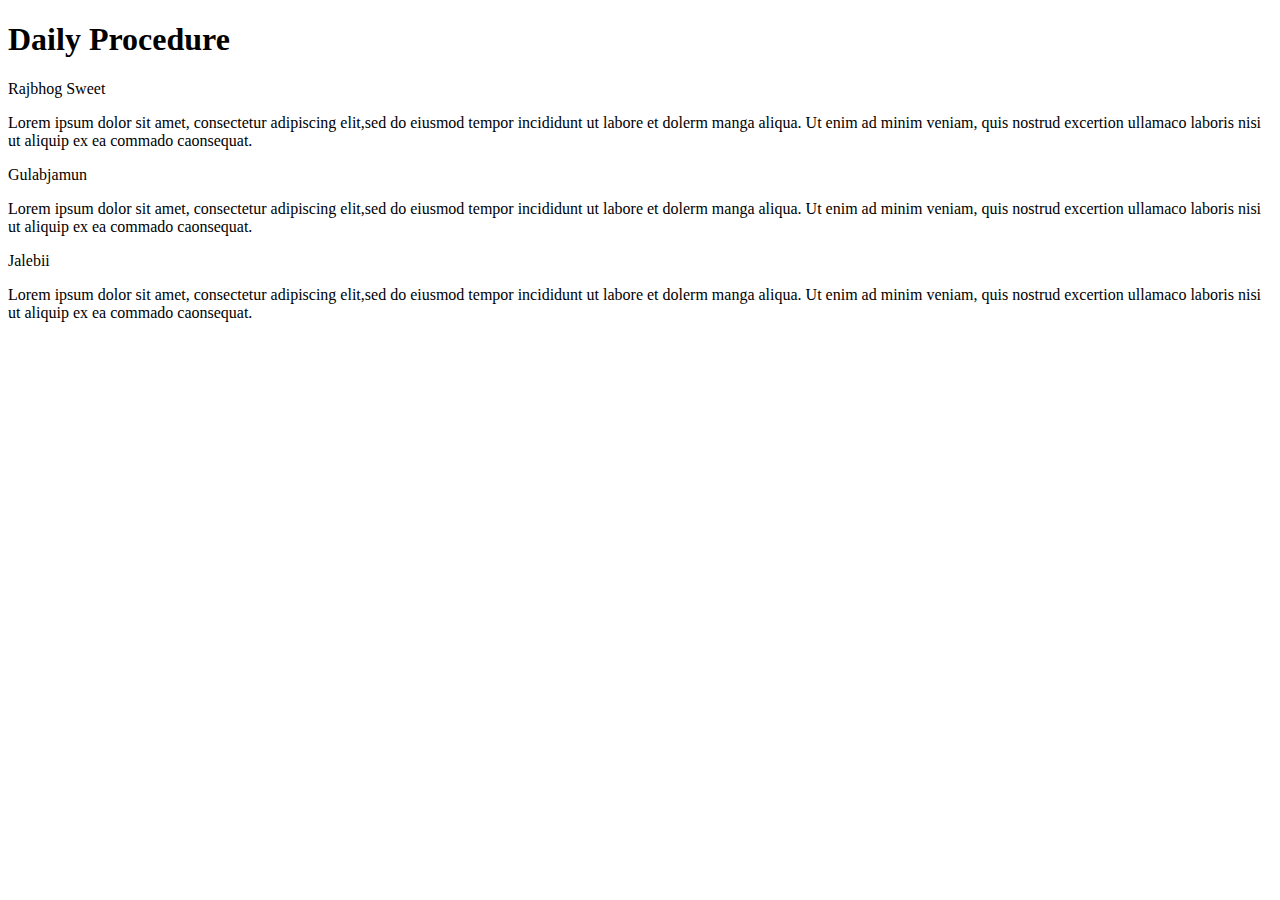
==== index.html @ 7136ab08 "Create index.html" ====
<!DOCTYPE html>
<html>
<head>
	<meta charset="utf-8">
	<meta name="viewport" content="width=device-width, initial-scale=1">
	<link rel="stylesheet" type="text/css" href="external.css">
	<title>Assignment solution for module -2</title>
</head>
<body>
<h1>
	Daily Procedure
</h1>
<div class="row">
	<div class=" content col-lg-4 col-md-6 col-sm-12">
		<section>
			<div id="day">
				Rajbhog Sweet
			</div>
			<p>Lorem ipsum dolor sit amet, consectetur adipiscing elit,sed do eiusmod tempor incididunt ut labore et dolerm manga aliqua. Ut enim ad minim veniam, quis nostrud excertion ullamaco laboris nisi ut aliquip ex ea commado caonsequat.</p>
		</section>
	</div>
	<div class="content col-lg-4 col-md-6 col-sm-12">
		<section>
			<div id="day">
				Gulabjamun
			</div>
			<p>Lorem ipsum dolor sit amet, consectetur adipiscing elit,sed do eiusmod tempor incididunt ut labore et dolerm manga aliqua. Ut enim ad minim veniam, quis nostrud excertion ullamaco laboris nisi ut aliquip ex ea commado caonsequat.</p>
		</section>
	</div>
	<div class="content col-lg-4 col-md-6 col-sm-12">
		<section>
			<div id="day">
				Jalebii
			</div>
			<p>Lorem ipsum dolor sit amet, consectetur adipiscing elit,sed do eiusmod tempor incididunt ut labore et dolerm manga aliqua. Ut enim ad minim veniam, quis nostrud excertion ullamaco laboris nisi ut aliquip ex ea commado caonsequat.</p>
		</section>
	</div>

</div>
</body>
</html>
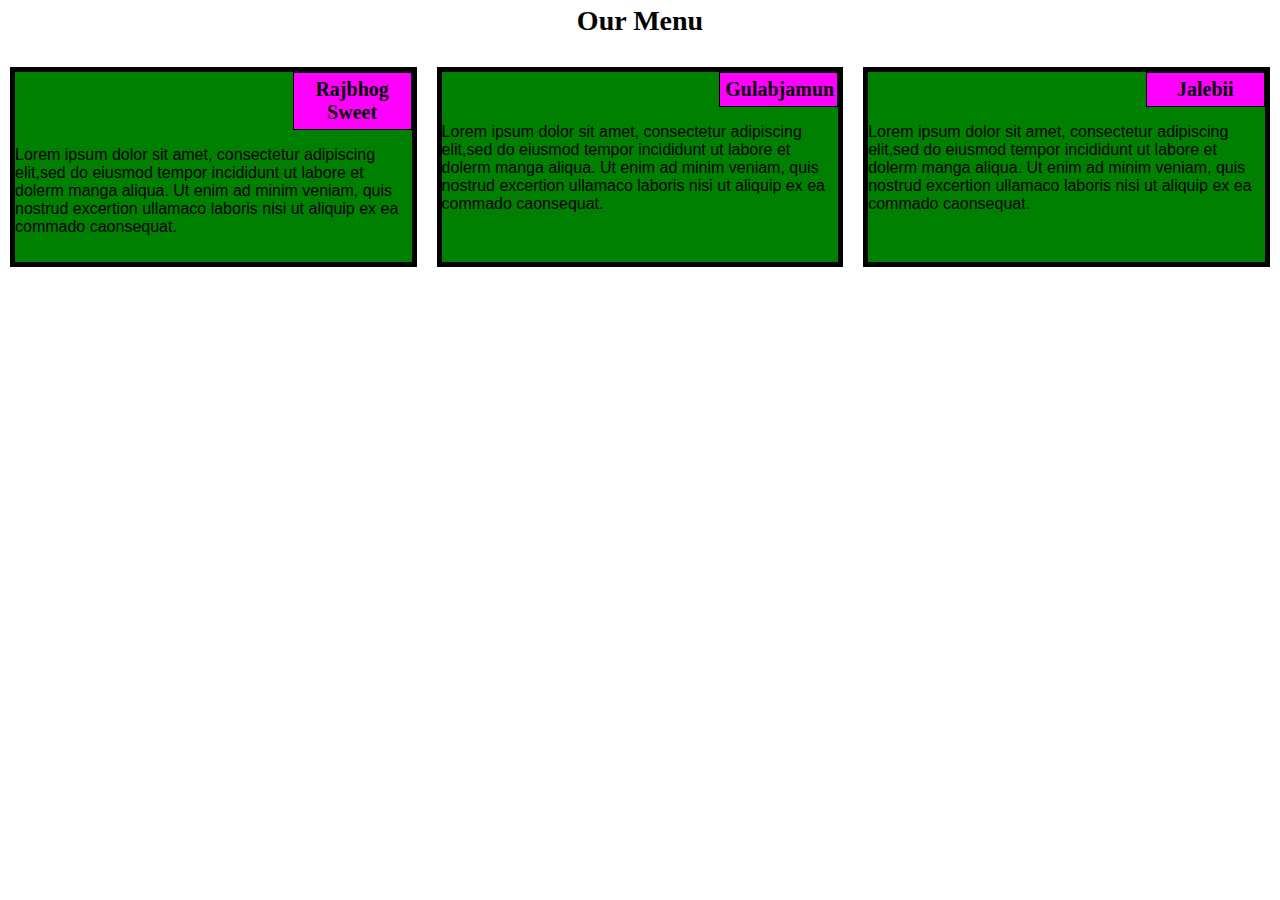
==== commit e8953d02: "Update index.html" ====
--- a/index.html
+++ b/index.html
@@ -8,7 +8,7 @@
 </head>
 <body>
 <h1>
-	Daily Procedure
+	Our Menu
 </h1>
 <div class="row">
 	<div class=" content col-lg-4 col-md-6 col-sm-12">
--- a/external.css
+++ b/external.css
@@ -0,0 +1,172 @@
+*{
+	box-sizing: border-box;
+}
+body{
+	margin: 0;
+	padding: 0;
+}
+h1{
+	text-align: center;
+	margin-top: 5px;
+	margin-bottom: 15px;
+	font-size: 175%;
+}
+.content{
+	border: none;
+	margin-bottom: 5px;
+	margin-top: 5px;
+	margin-right: auto;
+	margin-left: auto;
+	padding: 10px;
+}
+#day{
+	border: 1px solid black;
+	font-family: italic;
+	background-color: #ff00ff;
+	text-align: center;
+	font-weight: bold;
+	font-size: 125%;
+	width: 30%;
+
+	margin-bottom: 5px;
+	margin-top: 0px;
+	margin-left: 70%;
+	padding: 5px;
+}
+section{
+	border: 5px solid black;
+	background-color: green;
+	width: 100%;
+	height: 200px;
+	font-family: Helvetica;
+	color: black;
+	position: relative;
+	overflow: auto;
+}
+.row{
+	width: 100%;
+}
+@media (min-width: 992px){
+	.col-lg-1, .col-lg-2,.col-lg-3,.col-lg-4,.col-lg-5,.col-lg-6,.col-lg-7,.col-lg-8,.col-lg-9,.col-lg-10,.col-lg-11,.col-lg-12 {
+      float: left;
+	}
+	.col-lg-1 {
+      width: 8.33%;
+	}
+	.col-lg-2 {
+      width: 16.66%;
+	}
+	.col-lg-3 {
+      width: 25%;
+	}
+	.col-lg-4 {
+      width: 33.33%;
+	}
+	.col-lg-5 {
+      width: 41.66%;
+	}
+	.col-lg-6 {
+      width: 50%;
+	}
+	.col-lg-7 {
+      width: 58.33%;
+	}
+	.col-lg-8 {
+      width: 66.66%;
+	}
+	.col-lg-9 {
+      width: 74.99%;
+	}
+	.col-lg-10 {
+      width: 83.33%;
+	}
+	.col-lg-11 {
+      width: 91.66%;
+	}
+	.col-lg-12 {
+      width: 100%;
+	}
+	@media (min-width: 786px) and (max-width: 991){
+	.col-lg-1, .col-lg-2,.col-lg-3,.col-lg-4,.col-lg-5,.col-lg-6,.col-lg-7,.col-lg-8,.col-lg-9,.col-lg-10,.col-lg-11,.col-lg-12 {
+      float: left;
+	}
+	.col-lg-1 {
+      width: 8.33%;
+	}
+	.col-lg-2 {
+      width: 16.66%;
+	}
+	.col-lg-3 {
+      width: 25%;
+	}
+	.col-lg-4 {
+      width: 33.33%;
+	}
+	.col-lg-5 {
+      width: 41.66%;
+	}
+	.col-lg-6 {
+      width: 50%;
+	}
+	.col-lg-7 {
+      width: 58.33%;
+	}
+	.col-lg-8 {
+      width: 66.66%;
+	}
+	.col-lg-9 {
+      width: 74.99%;
+	}
+	.col-lg-10 {
+      width: 83.33%;
+	}
+	.col-lg-11 {
+      width: 91.66%;
+	}
+	.col-lg-12 {
+      width: 100%;
+	}
+	@media (max-width: 786px){
+	.col-lg-1, .col-lg-2,.col-lg-3,.col-lg-4,.col-lg-5,.col-lg-6,.col-lg-7,.col-lg-8,.col-lg-9,.col-lg-10,.col-lg-11,.col-lg-12 {
+      float: left;
+	}
+	.col-lg-1 {
+      width: 8.33%;
+	}
+	.col-lg-2 {
+      width: 16.66%;
+	}
+	.col-lg-3 {
+      width: 25%;
+	}
+	.col-lg-4 {
+      width: 33.33%;
+	}
+	.col-lg-5 {
+      width: 41.66%;
+	}
+	.col-lg-6 {
+      width: 50%;
+	}
+	.col-lg-7 {
+      width: 58.33%;
+	}
+	.col-lg-8 {
+      width: 66.66%;
+	}
+	.col-lg-9 {
+      width: 74.99%;
+	}
+	.col-lg-10 {
+      width: 83.33%;
+	}
+	.col-lg-11 {
+      width: 91.66%;
+	}
+	.col-lg-12 {
+      width: 100%;
+	}
+}
+p{
+	margin-left: 20px;
+}
